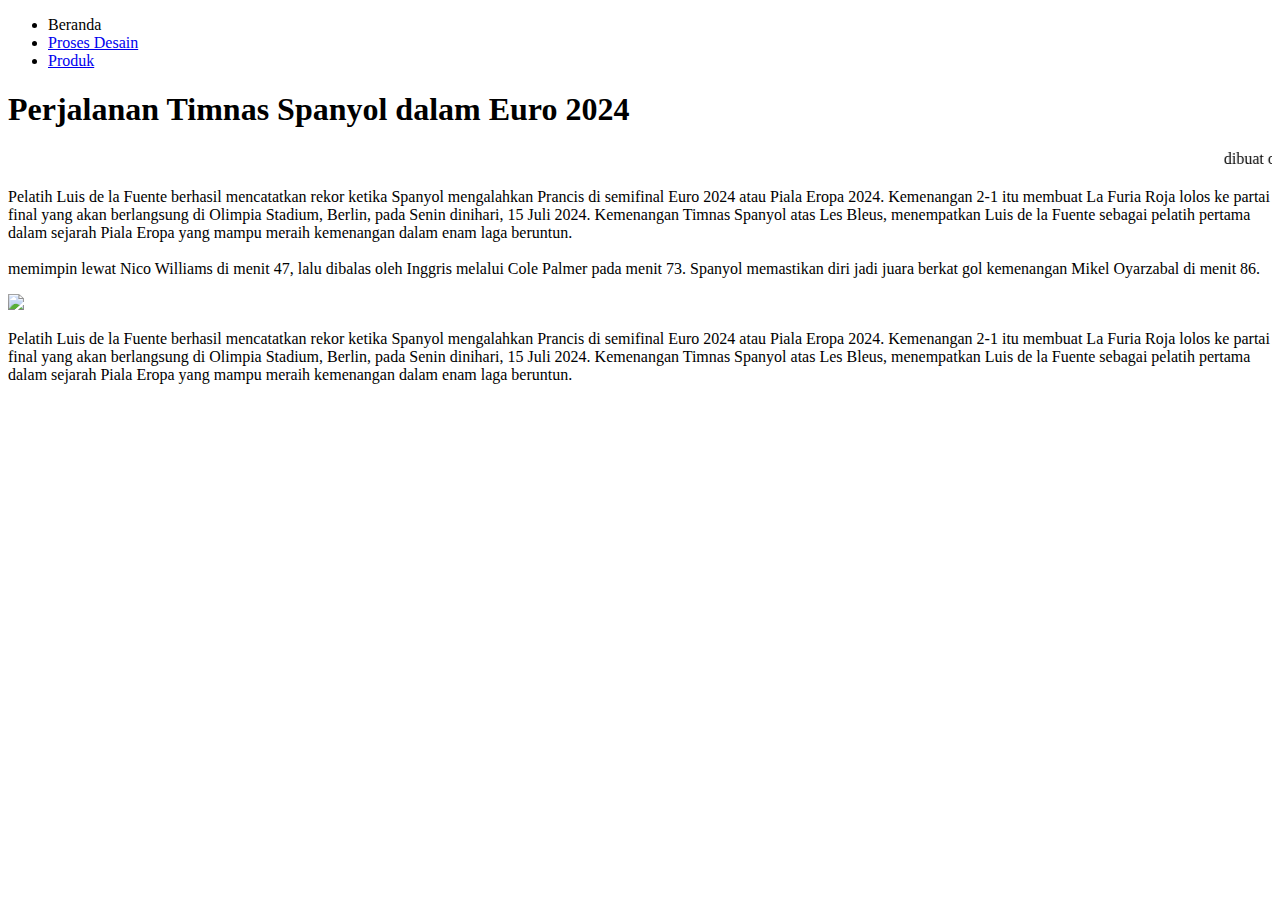
==== index.html @ 7721b4ad "Add files via upload" ====
<!doctype html>

<html>
    <head>
        <meta charset="utf-8">

        <title>Blank template</title>

        <!-- Load external CSS styles -->
        <link rel="stylesheet" href="styles.css">

    </head>



    <body>
        <ul> 
        <li> Beranda</li>
        <li> <a href="Desain.html"> Proses Desain </a></li> 
        <li> <a href="Produk.html"> Produk </a></li>
        </ul>

        <h1> Perjalanan Timnas Spanyol dalam Euro 2024 </h1>
        <marquee> dibuat oleh farrell </marquee>
        <p> Pelatih Luis de la Fuente berhasil mencatatkan rekor ketika Spanyol mengalahkan Prancis di semifinal Euro 2024 atau Piala Eropa 2024. Kemenangan 2-1 itu membuat La Furia Roja lolos ke partai final yang akan berlangsung di Olimpia Stadium, Berlin, pada Senin dinihari, 15 Juli 2024.
            Kemenangan Timnas Spanyol atas Les Bleus, menempatkan Luis de la Fuente sebagai pelatih pertama dalam sejarah Piala Eropa yang mampu meraih kemenangan dalam enam laga beruntun.
        <br>
        <br> memimpin lewat Nico Williams di menit 47, lalu dibalas oleh Inggris melalui Cole Palmer pada menit 73. Spanyol memastikan diri jadi juara berkat gol kemenangan Mikel Oyarzabal di menit 86.</P>

        <img src="./kalahkan-inggris-2-1-spanyol-juara-euro-2024_20240715_052858.jpg" width="300"> 
        <p class="par2"> Pelatih Luis de la Fuente berhasil mencatatkan rekor ketika Spanyol mengalahkan Prancis di semifinal Euro 2024 atau Piala Eropa 2024. Kemenangan 2-1 itu membuat La Furia Roja lolos ke partai final yang akan berlangsung di Olimpia Stadium, Berlin, pada Senin dinihari, 15 Juli 2024. Kemenangan Timnas Spanyol atas Les Bleus, menempatkan Luis de la Fuente sebagai pelatih pertama dalam sejarah Piala Eropa yang mampu meraih kemenangan dalam enam laga beruntun.</p>
        

        
        <!-- Load external JavaScript -->
        <script src="scripts.js"></script>
        
    </body>

</html>
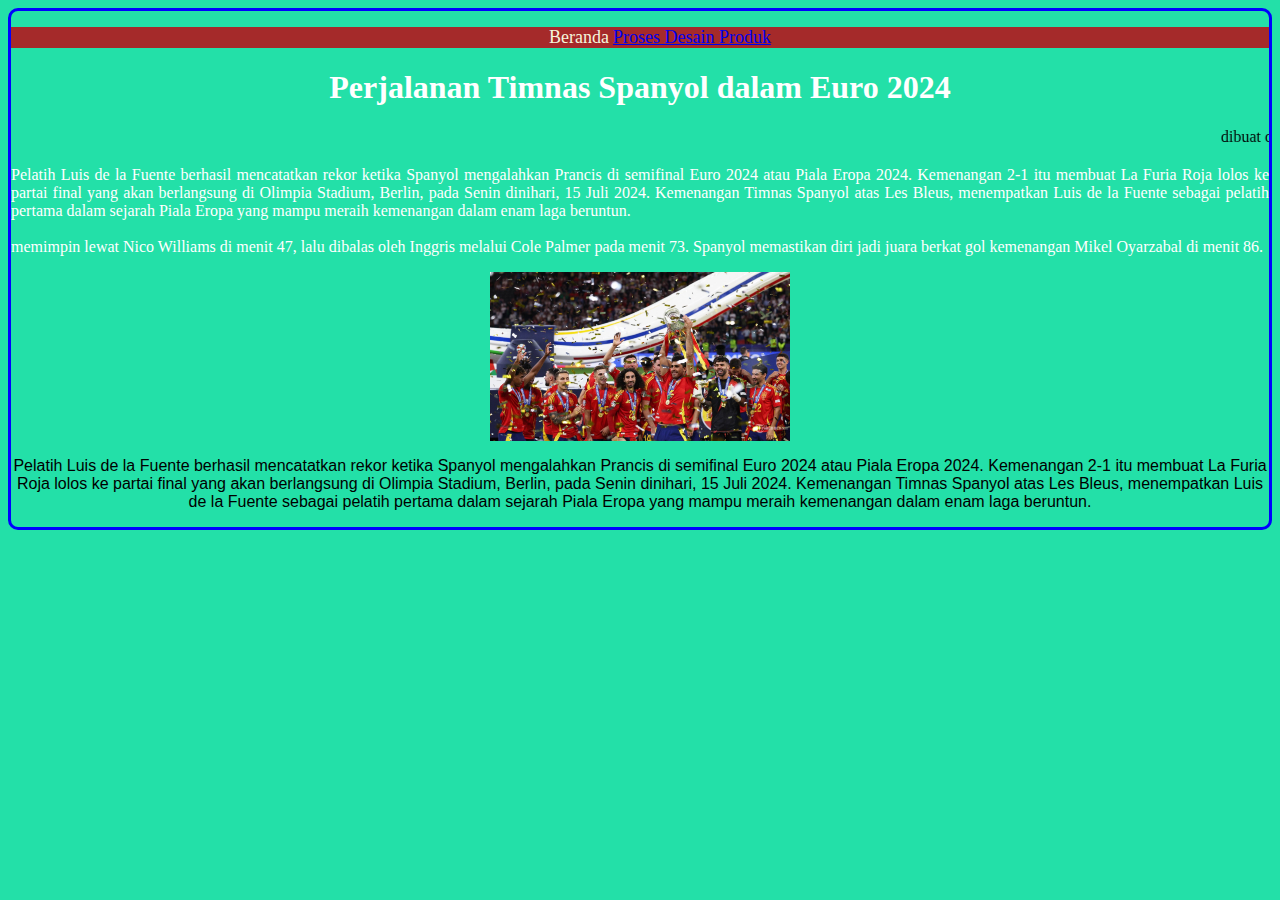
==== commit e9033564: "Add files via upload" ====
--- a/index.html
+++ b/index.html
@@ -27,7 +27,7 @@
         <br>
         <br> memimpin lewat Nico Williams di menit 47, lalu dibalas oleh Inggris melalui Cole Palmer pada menit 73. Spanyol memastikan diri jadi juara berkat gol kemenangan Mikel Oyarzabal di menit 86.</P>
 
-        <img src="./kalahkan-inggris-2-1-spanyol-juara-euro-2024_20240715_052858.jpg" width="300"> 
+        <img src="kalahkan-inggris-2-1-spanyol-juara-euro-2024_20240715_052858.jpg" width="300"> 
         <p class="par2"> Pelatih Luis de la Fuente berhasil mencatatkan rekor ketika Spanyol mengalahkan Prancis di semifinal Euro 2024 atau Piala Eropa 2024. Kemenangan 2-1 itu membuat La Furia Roja lolos ke partai final yang akan berlangsung di Olimpia Stadium, Berlin, pada Senin dinihari, 15 Juli 2024. Kemenangan Timnas Spanyol atas Les Bleus, menempatkan Luis de la Fuente sebagai pelatih pertama dalam sejarah Piala Eropa yang mampu meraih kemenangan dalam enam laga beruntun.</p>
         
 
--- a/styles.css
+++ b/styles.css
@@ -0,0 +1,51 @@
+/* Place your CSS styles in this file */
+body {background-color:rgb(35, 224, 168);
+      border: 3px solid blue;
+      border-radius: 10px;
+}
+ul { 
+    list-style-type: none;
+    background-color: brown;
+    text-align: center;
+    
+
+}
+
+
+li{
+    display: inline;
+    font-size:large;
+    color: beige;
+}
+
+
+h1 {
+    text-align: center;
+    font-family: "Times new roman",Times, serif;
+    font-weight: bold;
+    color: white;
+    
+}
+
+
+p {
+    text-align: justify;
+    font-family: 'Times New Roman', Times, serif;
+    font-size: medium;
+    color: white;
+
+}
+
+
+img {
+    display: block;
+    margin: auto;
+    
+}
+
+
+p.par2 {
+    text-align: center;
+    color: black;
+    font-family: Arial, Helvetica, sans-serif;
+}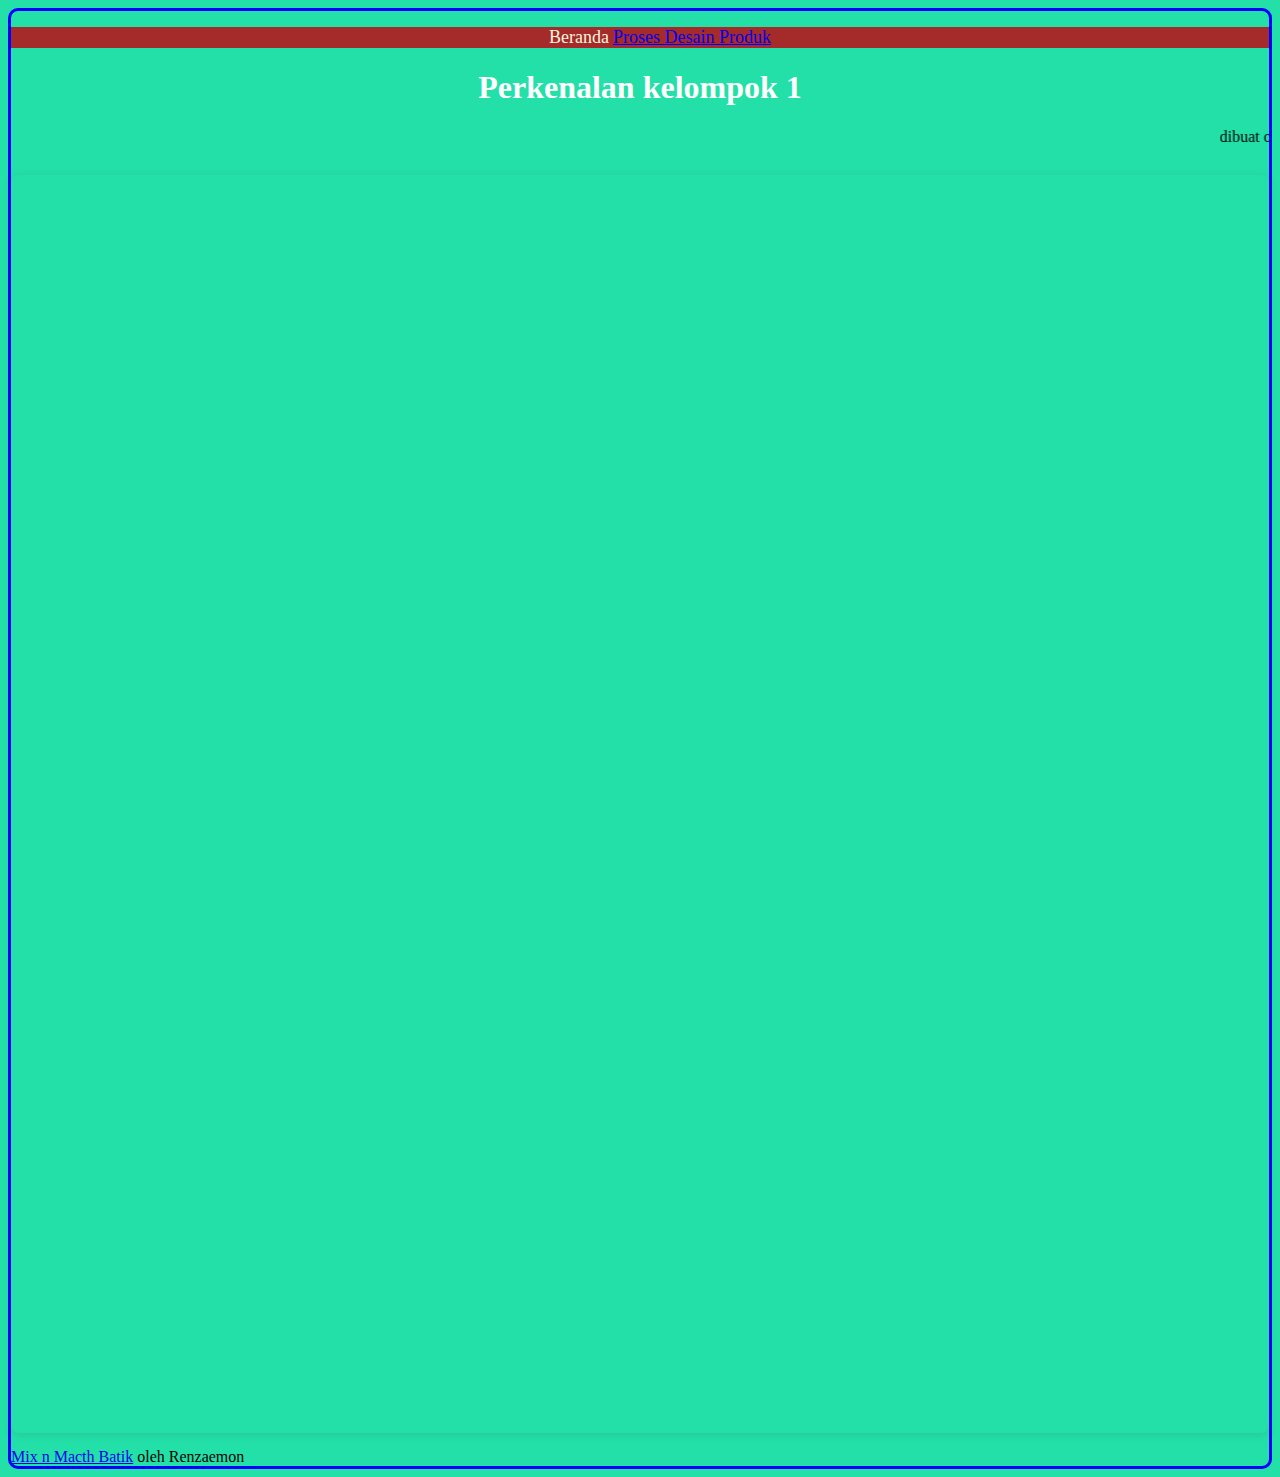
==== commit 38611aa2: "Add files via upload" ====
--- a/index.html
+++ b/index.html
@@ -20,18 +20,19 @@
         <li> <a href="Produk.html"> Produk </a></li>
         </ul>
 
-        <h1> Perjalanan Timnas Spanyol dalam Euro 2024 </h1>
+        <h1> Perkenalan kelompok 1 </h1>
         <marquee> dibuat oleh farrell </marquee>
-        <p> Pelatih Luis de la Fuente berhasil mencatatkan rekor ketika Spanyol mengalahkan Prancis di semifinal Euro 2024 atau Piala Eropa 2024. Kemenangan 2-1 itu membuat La Furia Roja lolos ke partai final yang akan berlangsung di Olimpia Stadium, Berlin, pada Senin dinihari, 15 Juli 2024.
-            Kemenangan Timnas Spanyol atas Les Bleus, menempatkan Luis de la Fuente sebagai pelatih pertama dalam sejarah Piala Eropa yang mampu meraih kemenangan dalam enam laga beruntun.
-        <br>
-        <br> memimpin lewat Nico Williams di menit 47, lalu dibalas oleh Inggris melalui Cole Palmer pada menit 73. Spanyol memastikan diri jadi juara berkat gol kemenangan Mikel Oyarzabal di menit 86.</P>
+      <div style="position: relative; width: 100%; height: 0; padding-top: 100.0000%;
+ padding-bottom: 0; box-shadow: 0 2px 8px 0 rgba(63,69,81,0.16); margin-top: 1.6em; margin-bottom: 0.9em; overflow: hidden;
+ border-radius: 8px; will-change: transform;">
+  <iframe loading="lazy" style="position: absolute; width: 100%; height: 100%; top: 0; left: 0; border: none; padding: 0;margin: 0;"
+    src="https://www.canva.com/design/DAGU0wN5dHE/3OT9MQuKEn10T9w-obQOBg/view?embed" allowfullscreen="allowfullscreen" allow="fullscreen">
+  </iframe>
+</div>
+<a href="https:&#x2F;&#x2F;www.canva.com&#x2F;design&#x2F;DAGU0wN5dHE&#x2F;3OT9MQuKEn10T9w-obQOBg&#x2F;view?utm_content=DAGU0wN5dHE&amp;utm_campaign=designshare&amp;utm_medium=embeds&amp;utm_source=link" target="_blank" rel="noopener">Mix n Macth Batik</a> oleh Renzaemon
+              
 
-        <img src="kalahkan-inggris-2-1-spanyol-juara-euro-2024_20240715_052858.jpg" width="300"> 
-        <p class="par2"> Pelatih Luis de la Fuente berhasil mencatatkan rekor ketika Spanyol mengalahkan Prancis di semifinal Euro 2024 atau Piala Eropa 2024. Kemenangan 2-1 itu membuat La Furia Roja lolos ke partai final yang akan berlangsung di Olimpia Stadium, Berlin, pada Senin dinihari, 15 Juli 2024. Kemenangan Timnas Spanyol atas Les Bleus, menempatkan Luis de la Fuente sebagai pelatih pertama dalam sejarah Piala Eropa yang mampu meraih kemenangan dalam enam laga beruntun.</p>
-        
-
-        
+       
         <!-- Load external JavaScript -->
         <script src="scripts.js"></script>
         
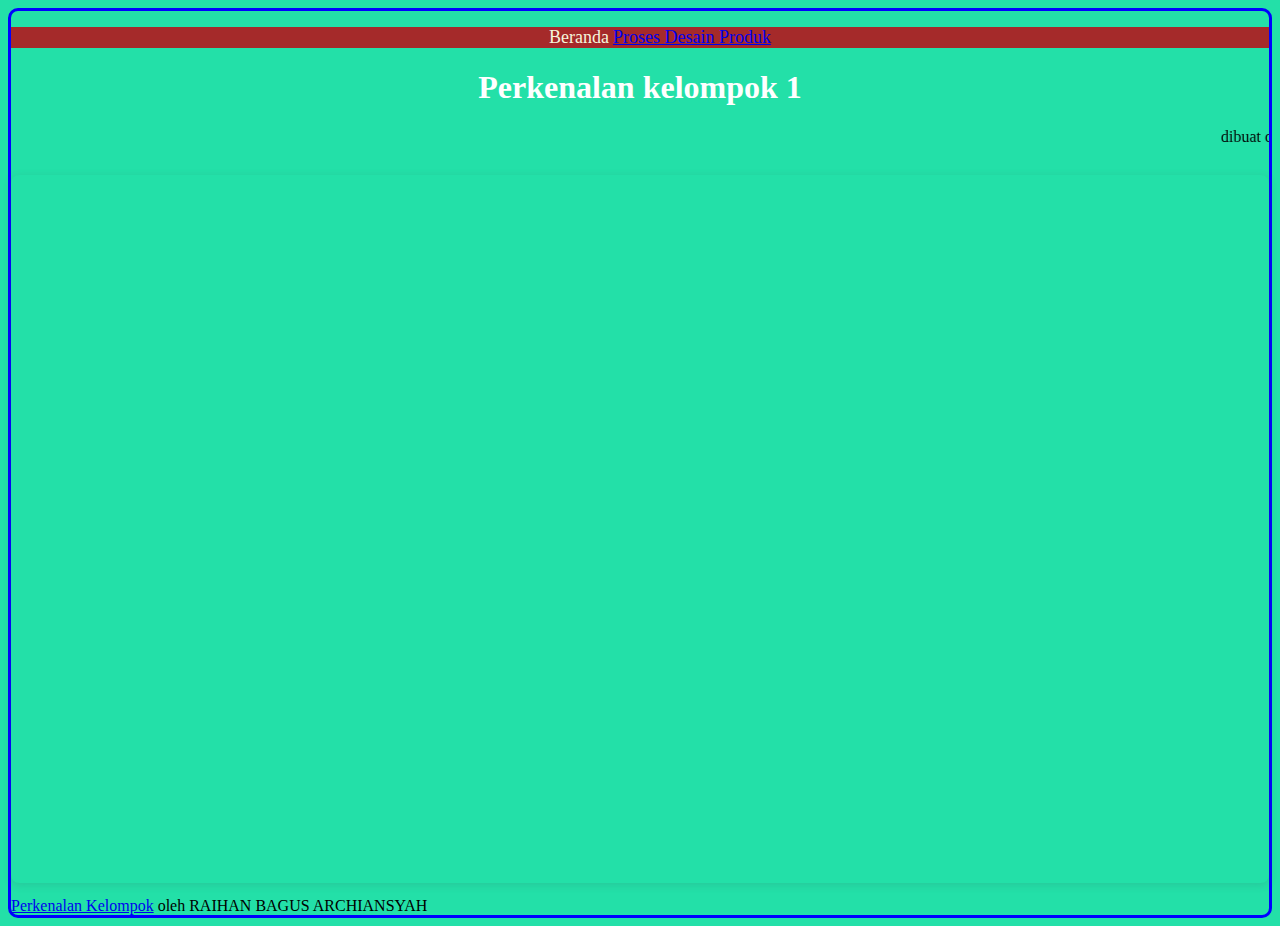
==== commit b1ef374e: "Add files via upload" ====
--- a/index.html
+++ b/index.html
@@ -22,15 +22,14 @@
 
         <h1> Perkenalan kelompok 1 </h1>
         <marquee> dibuat oleh farrell </marquee>
-      <div style="position: relative; width: 100%; height: 0; padding-top: 100.0000%;
+      <div style="position: relative; width: 100%; height: 0; padding-top: 56.2500%;
  padding-bottom: 0; box-shadow: 0 2px 8px 0 rgba(63,69,81,0.16); margin-top: 1.6em; margin-bottom: 0.9em; overflow: hidden;
  border-radius: 8px; will-change: transform;">
-  <iframe loading="lazy" style="position: absolute; width: 100%; height: 100%; top: 0; left: 0; border: none; padding: 0;margin: 0;"
-    src="https://www.canva.com/design/DAGU0wN5dHE/3OT9MQuKEn10T9w-obQOBg/view?embed" allowfullscreen="allowfullscreen" allow="fullscreen">
+  <iframe loading="lazy" style="position: absolute; width: 80%; height: 100%; top: 0; left: 0; border: none; padding: 0;margin: 0;"
+    src="https://www.canva.com/design/DAGWUAGxGRc/7tAyxxDxKuk5OC_1EGtGzA/view?embed" allowfullscreen="allowfullscreen" allow="fullscreen">
   </iframe>
 </div>
-<a href="https:&#x2F;&#x2F;www.canva.com&#x2F;design&#x2F;DAGU0wN5dHE&#x2F;3OT9MQuKEn10T9w-obQOBg&#x2F;view?utm_content=DAGU0wN5dHE&amp;utm_campaign=designshare&amp;utm_medium=embeds&amp;utm_source=link" target="_blank" rel="noopener">Mix n Macth Batik</a> oleh Renzaemon
-              
+<a href="https:&#x2F;&#x2F;www.canva.com&#x2F;design&#x2F;DAGWUAGxGRc&#x2F;7tAyxxDxKuk5OC_1EGtGzA&#x2F;view?utm_content=DAGWUAGxGRc&amp;utm_campaign=designshare&amp;utm_medium=embeds&amp;utm_source=link" target="_blank" rel="noopener">Perkenalan Kelompok</a> oleh RAIHAN BAGUS ARCHIANSYAH              
 
        
         <!-- Load external JavaScript -->
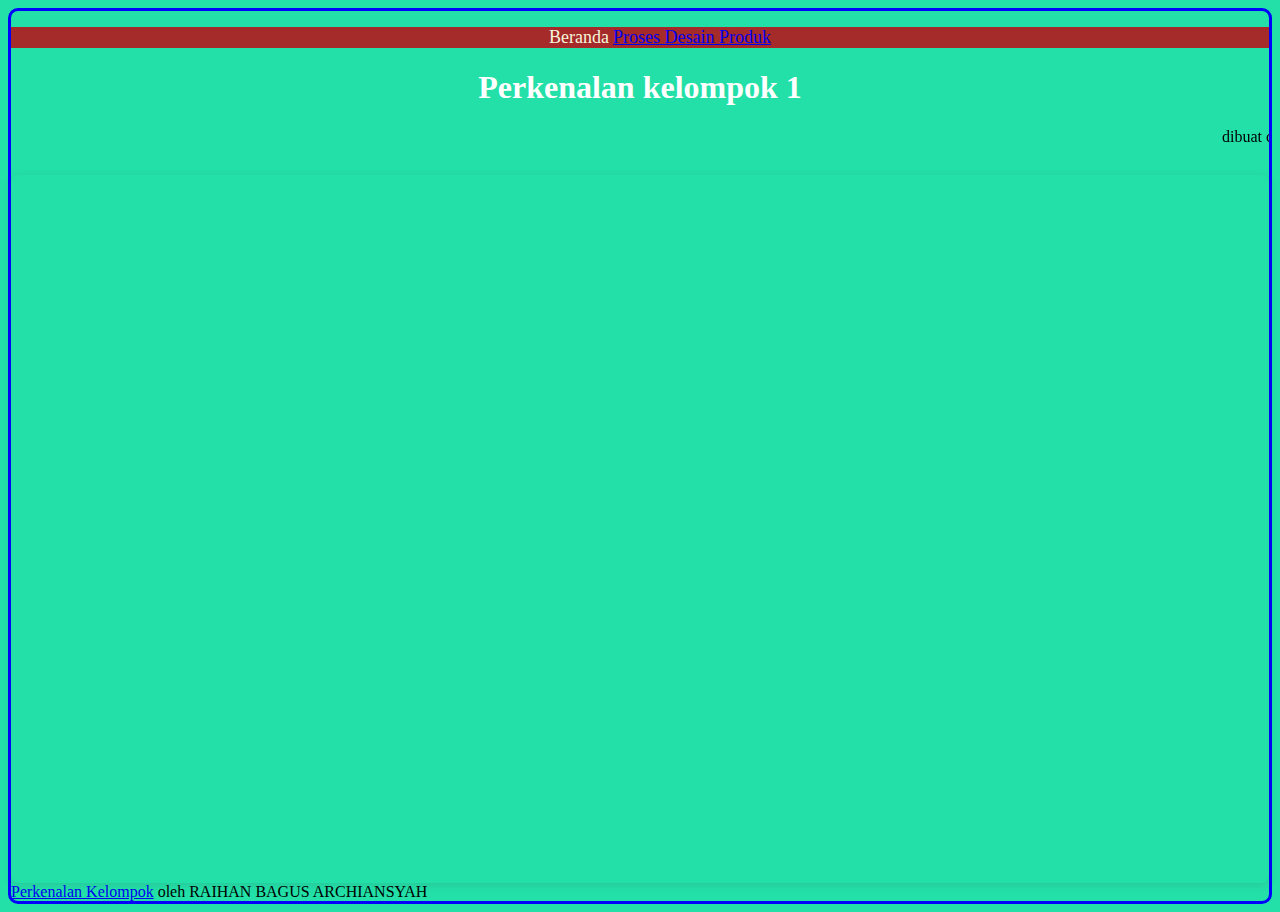
==== commit fc2b0bbe: "Add files via upload" ====
--- a/index.html
+++ b/index.html
@@ -23,7 +23,7 @@
         <h1> Perkenalan kelompok 1 </h1>
         <marquee> dibuat oleh farrell </marquee>
       <div style="position: relative; width: 100%; height: 0; padding-top: 56.2500%;
- padding-bottom: 0; box-shadow: 0 2px 8px 0 rgba(63,69,81,0.16); margin-top: 1.6em; margin-bottom: 0.9em; overflow: hidden;
+ padding-bottom: 0; box-shadow: 0 2px 8px 0 rgba(63,69,81,0.16); margin-top: 1.6em; margin-center: 0.9em; overflow: hidden;
  border-radius: 8px; will-change: transform;">
   <iframe loading="lazy" style="position: absolute; width: 80%; height: 100%; top: 0; left: 0; border: none; padding: 0;margin: 0;"
     src="https://www.canva.com/design/DAGWUAGxGRc/7tAyxxDxKuk5OC_1EGtGzA/view?embed" allowfullscreen="allowfullscreen" allow="fullscreen">
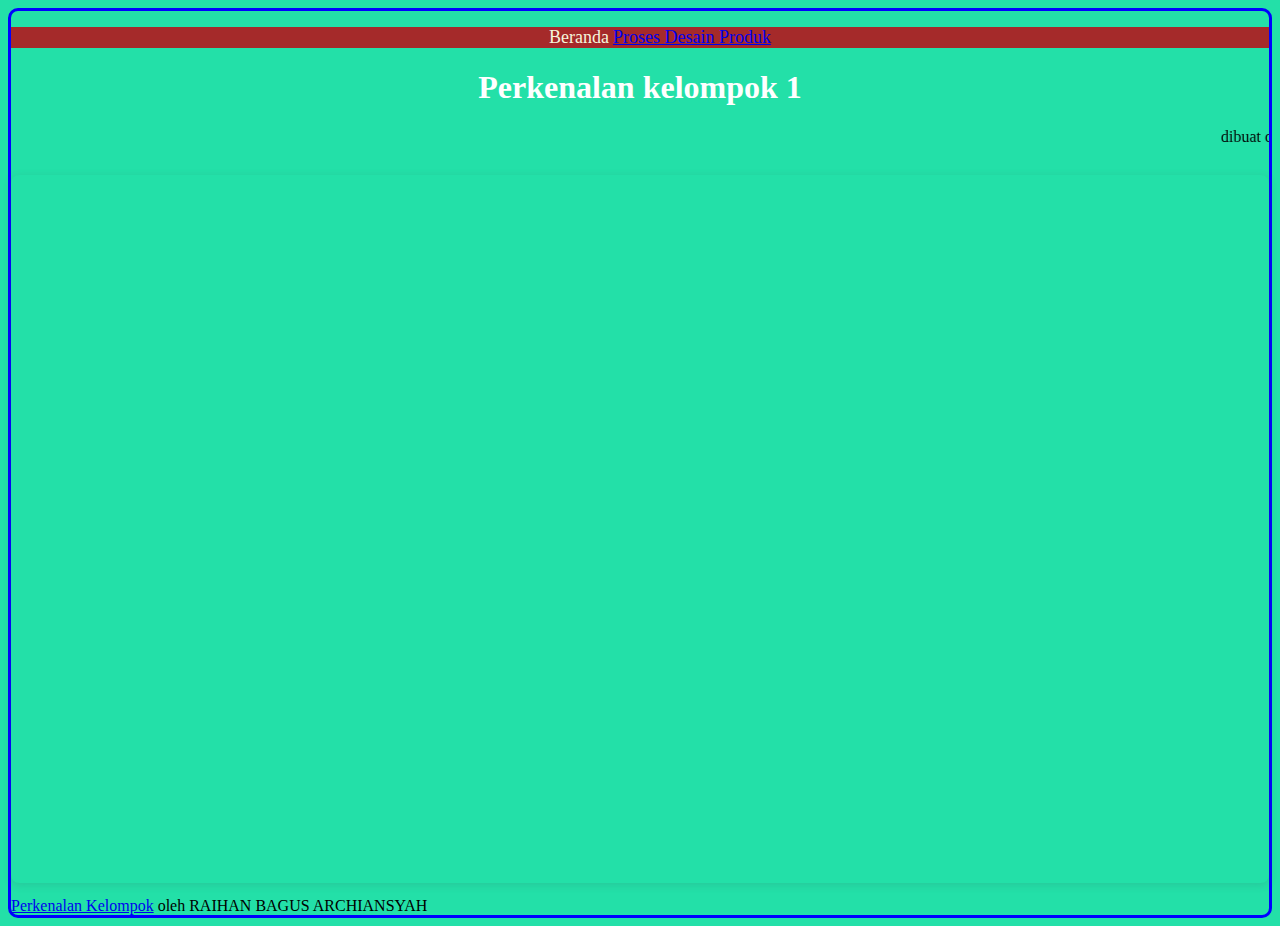
==== commit 88b3b0c5: "Add files via upload" ====
--- a/index.html
+++ b/index.html
@@ -23,9 +23,9 @@
         <h1> Perkenalan kelompok 1 </h1>
         <marquee> dibuat oleh farrell </marquee>
       <div style="position: relative; width: 100%; height: 0; padding-top: 56.2500%;
- padding-bottom: 0; box-shadow: 0 2px 8px 0 rgba(63,69,81,0.16); margin-top: 1.6em; margin-center: 0.9em; overflow: hidden;
+ padding-bottom: 0; box-shadow: 0 2px 8px 0 rgba(63,69,81,0.16); margin-top: 1.6em; margin-bottom: 0.9em; overflow: hidden;
  border-radius: 8px; will-change: transform;">
-  <iframe loading="lazy" style="position: absolute; width: 80%; height: 100%; top: 0; left: 0; border: none; padding: 0;margin: 0;"
+  <iframe loading="lazy" style="position: absolute; width: 100%; height: 100%; top: 0; left: 0; border: none; padding: 0;margin: 0;"
     src="https://www.canva.com/design/DAGWUAGxGRc/7tAyxxDxKuk5OC_1EGtGzA/view?embed" allowfullscreen="allowfullscreen" allow="fullscreen">
   </iframe>
 </div>
